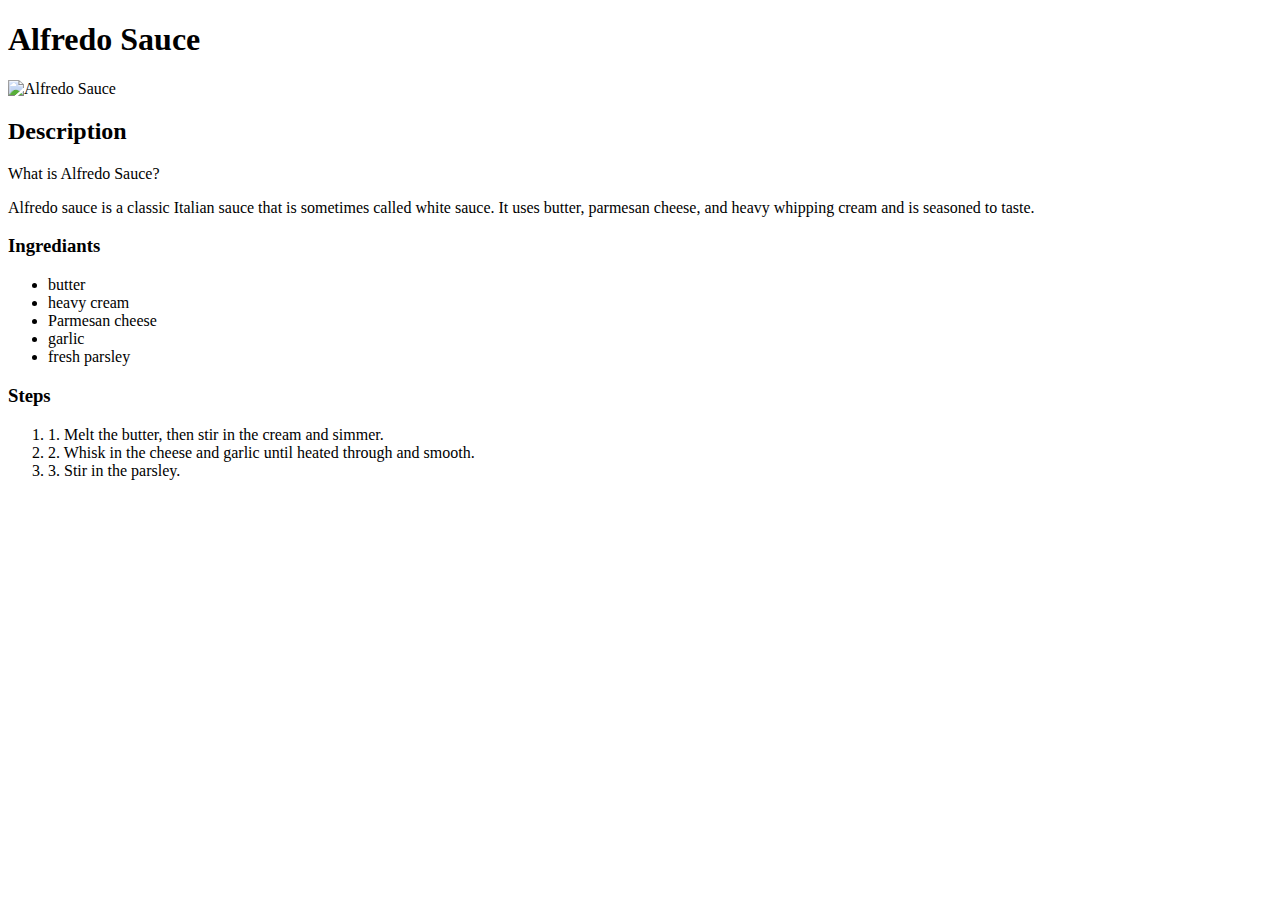
==== recipes/alfredo-sauce.html @ 34500b05 "Addind Homepage and three recipes pages" ====
<!DOCTYPE html>
<html lang="en">
<head>
    <meta charset="UTF-8">
    <meta name="viewport" content="width=device-width, initial-scale=1.0">
    <title>Alfredo Sauce</title>
</head>
<body>
    <h1>Alfredo Sauce</h1>
    <img src="https://www.browneyedbaker.com/wp-content/uploads/2022/02/alfredo-sauce-11-square.jpg" alt="Alfredo Sauce">
    <h2>Description</h2>
    <p>What is Alfredo Sauce?</p>
    <p>Alfredo sauce is a classic Italian sauce that is sometimes called white sauce. It uses butter, parmesan cheese, and heavy whipping cream and is seasoned to taste.</p>
    <h3>Ingrediants</h3>
    <ul>
        <li>butter</li>
        <li>heavy cream</li>
        <li>Parmesan cheese</li>
        <li>garlic</li>
        <li>fresh parsley</li>
    </ul>
    <h3>Steps</h3>
    <ol>
        <li>1. Melt the butter, then stir in the cream and simmer. </li>
        <li>2. Whisk in the cheese and garlic until heated through and smooth. </li>
        <li>3. Stir in the parsley. </li>
    </ol>
</body>
</html>
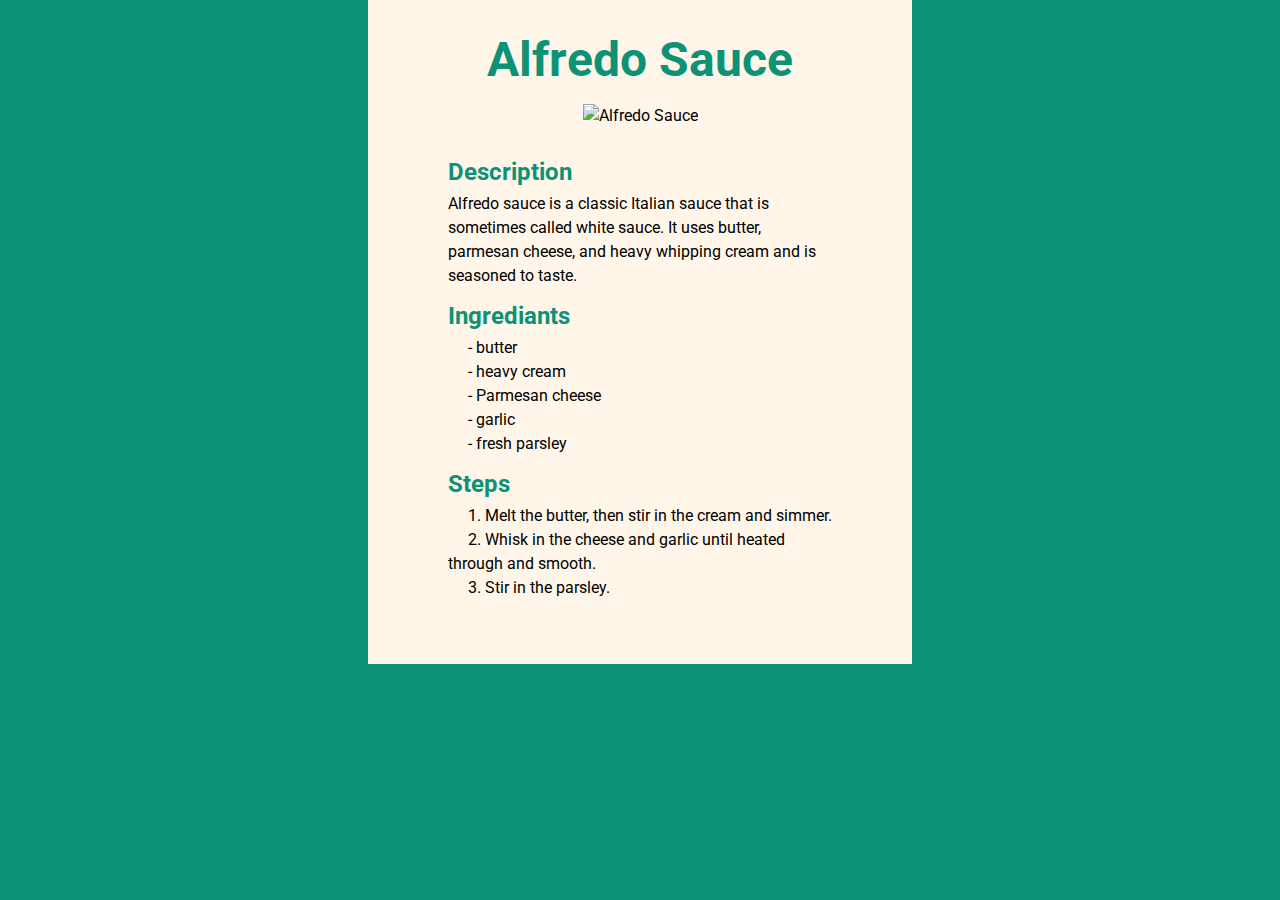
==== commit 82639377: "Add recipes-styles.css file to the three recipes" ====
--- a/recipes/alfredo-sauce.html
+++ b/recipes/alfredo-sauce.html
@@ -4,26 +4,41 @@
     <meta charset="UTF-8">
     <meta name="viewport" content="width=device-width, initial-scale=1.0">
     <title>Alfredo Sauce</title>
+    <link rel="stylesheet" href="recipes-styles.css">
+    <link rel="preconnect" href="https://fonts.googleapis.com">
+    <link rel="preconnect" href="https://fonts.gstatic.com" crossorigin>
+    <link href="https://fonts.googleapis.com/css2?family=Roboto:wght@400;700&display=swap" rel="stylesheet">
 </head>
 <body>
-    <h1>Alfredo Sauce</h1>
-    <img src="https://www.browneyedbaker.com/wp-content/uploads/2022/02/alfredo-sauce-11-square.jpg" alt="Alfredo Sauce">
-    <h2>Description</h2>
-    <p>What is Alfredo Sauce?</p>
-    <p>Alfredo sauce is a classic Italian sauce that is sometimes called white sauce. It uses butter, parmesan cheese, and heavy whipping cream and is seasoned to taste.</p>
-    <h3>Ingrediants</h3>
-    <ul>
-        <li>butter</li>
-        <li>heavy cream</li>
-        <li>Parmesan cheese</li>
-        <li>garlic</li>
-        <li>fresh parsley</li>
-    </ul>
-    <h3>Steps</h3>
-    <ol>
-        <li>1. Melt the butter, then stir in the cream and simmer. </li>
-        <li>2. Whisk in the cheese and garlic until heated through and smooth. </li>
-        <li>3. Stir in the parsley. </li>
-    </ol>
+    <article class="container flex-container">
+        <div>
+            <h1>Alfredo Sauce</h1>
+            <div class="img-container">
+                <img src="https://www.browneyedbaker.com/wp-content/uploads/2022/02/alfredo-sauce-11-square.jpg" alt="Alfredo Sauce">
+            </div>
+        </div>
+        <div>
+            <h2>Description</h2>
+            <p>Alfredo sauce is a classic Italian sauce that is sometimes called white sauce. It uses butter, parmesan cheese, and heavy whipping cream and is seasoned to taste.</p>
+        </div>
+        <div>
+            <h2>Ingrediants</h2>
+            <ul>
+                <li>- butter</li>
+                <li>- heavy cream</li>
+                <li>- Parmesan cheese</li>
+                <li>- garlic</li>
+                <li>- fresh parsley</li>
+            </ul>
+        </div>
+        <div>
+            <h2>Steps</h2>
+            <ol>
+                <li>1. Melt the butter, then stir in the cream and simmer. </li>
+                <li>2. Whisk in the cheese and garlic until heated through and smooth. </li>
+                <li>3. Stir in the parsley. </li>
+            </ol>
+        </div>
+    </article>
 </body>
 </html>--- a/recipes/recipes-styles.css
+++ b/recipes/recipes-styles.css
@@ -0,0 +1,61 @@
+* {
+    margin: 0;
+    padding: 0;
+}
+
+body {
+    font-family: "Roboto", sans-serif;
+    font-size: 1rem;
+    background-color: #0D9276;
+    line-height: 1.5rem;
+}
+
+.container {
+    width: 30%;
+    height: 100%;
+    margin: 0 auto;
+    padding: 3rem 5rem;
+    background-color: #FFF6E9;
+}
+
+.flex-container {
+    display: flex;
+    flex-direction: column;
+    justify-content: space-evenly;
+}
+
+div {
+    margin-bottom: 1rem;
+}
+
+h1 {
+  font-size: 3rem;
+  color: #0D9276;
+  text-align: center;
+  margin-bottom: 2rem;
+}
+
+.img-container {
+    border-color: red;
+    text-align: center;
+}
+
+.img-container img {
+    width: 500px;
+    height: auto;
+    /* object-fit: cover; */
+}
+
+h2, h3 {
+    margin-bottom: 0.5rem;
+    color: #0D9276;
+}
+
+/* ul, ol {
+    padding-left: 20px;
+} */
+
+li {
+    list-style-type: none;
+    text-indent: 20px;
+}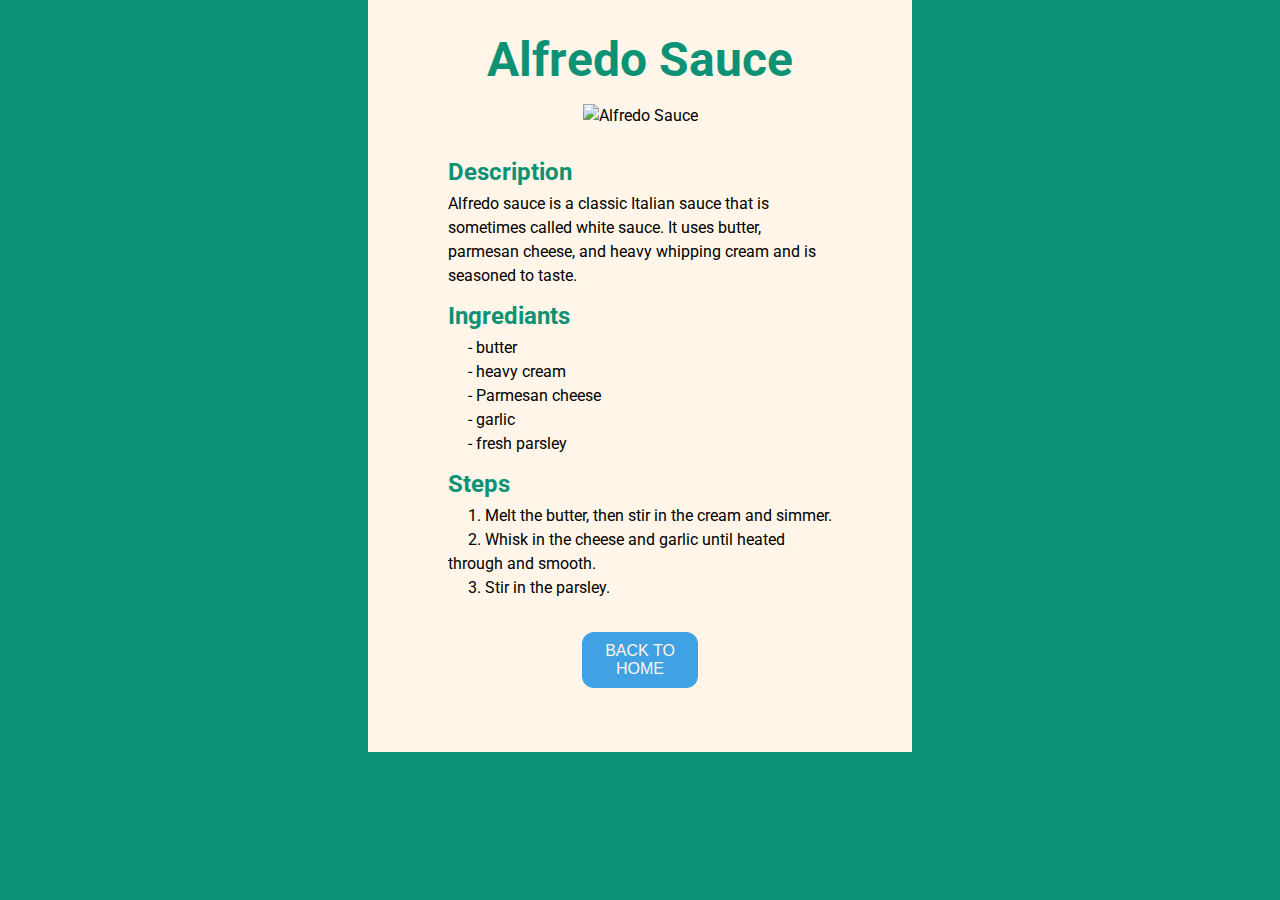
==== commit 2f1fcf7e: "Add and style a new Button back to homepage to the three recipes" ====
--- a/recipes/alfredo-sauce.html
+++ b/recipes/alfredo-sauce.html
@@ -39,6 +39,7 @@
                 <li>3. Stir in the parsley. </li>
             </ol>
         </div>
+        <button><a href="/index.html">BACK TO HOME</a></button>
     </article>
 </body>
 </html>--- a/recipes/recipes-styles.css
+++ b/recipes/recipes-styles.css
@@ -58,4 +58,26 @@
 li {
     list-style-type: none;
     text-indent: 20px;
+}
+
+button {
+    width: 30%;
+    height: auto;
+    margin: 1rem auto;
+    padding: 10px 20px;
+    font-size: 1rem;
+    background-color: #40A2E3;
+    border: none;
+    border-radius: 12px;
+}
+
+button a {
+    color: #FFF6E9;
+    text-decoration: none;
+}
+
+button:hover {
+    color: #FFF6E9;
+    background-color: #00C4EC;
+    cursor: pointer;
 }